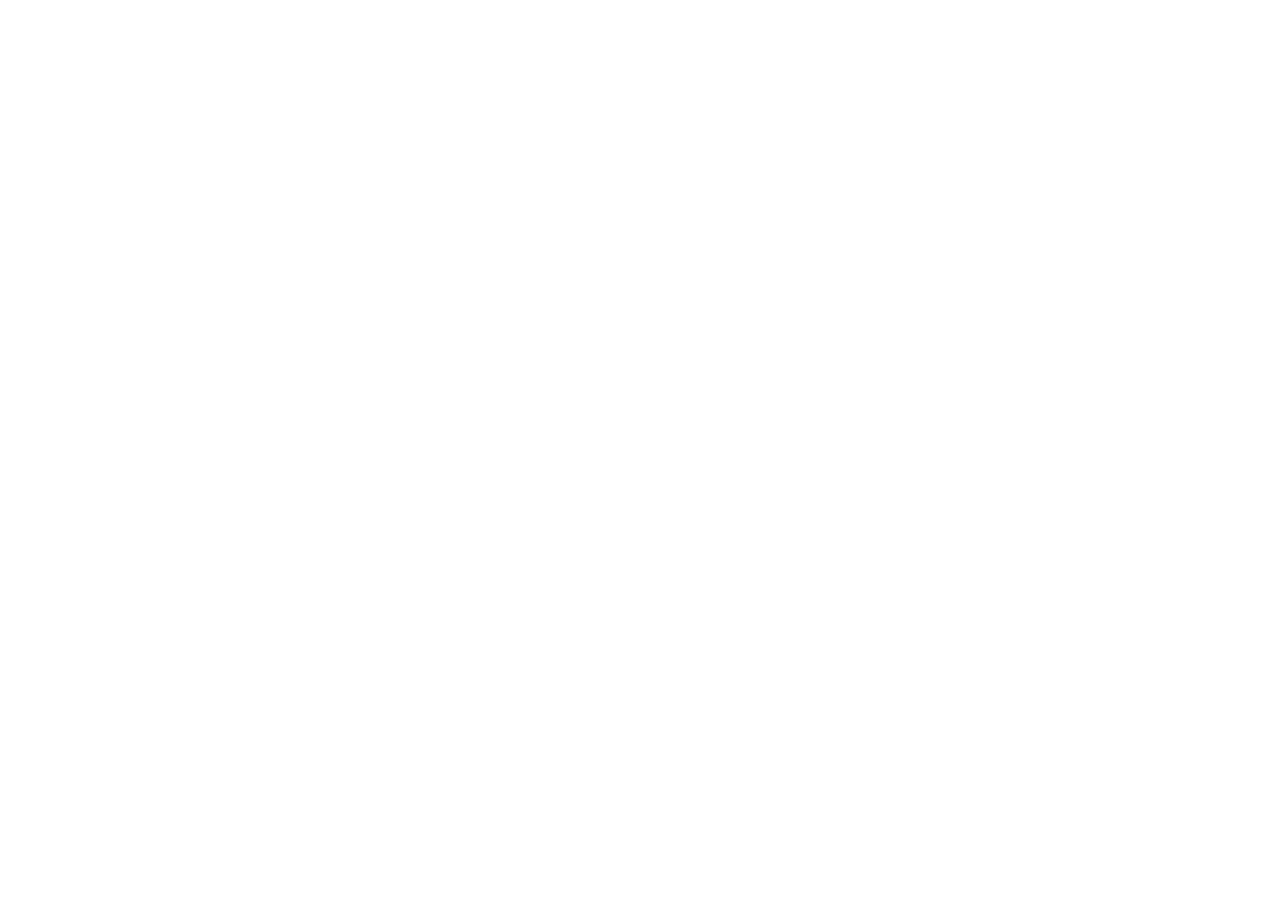
==== pages/contacto.html @ c942adf3 "archivos iniciales del proyecto" ====
<!DOCTYPE html>
<html lang="es">
<head>
    <meta charset="UTF-8">
    <meta http-equiv="X-UA-Compatible" content="IE=edge">
    <meta name="viewport" content="width=device-width, initial-scale=1.0">
    <link rel="stylesheet" href="./css/sytle.css">
    <title>ConceptoTec</title>
</head>
<body>
    
</body>
</html>
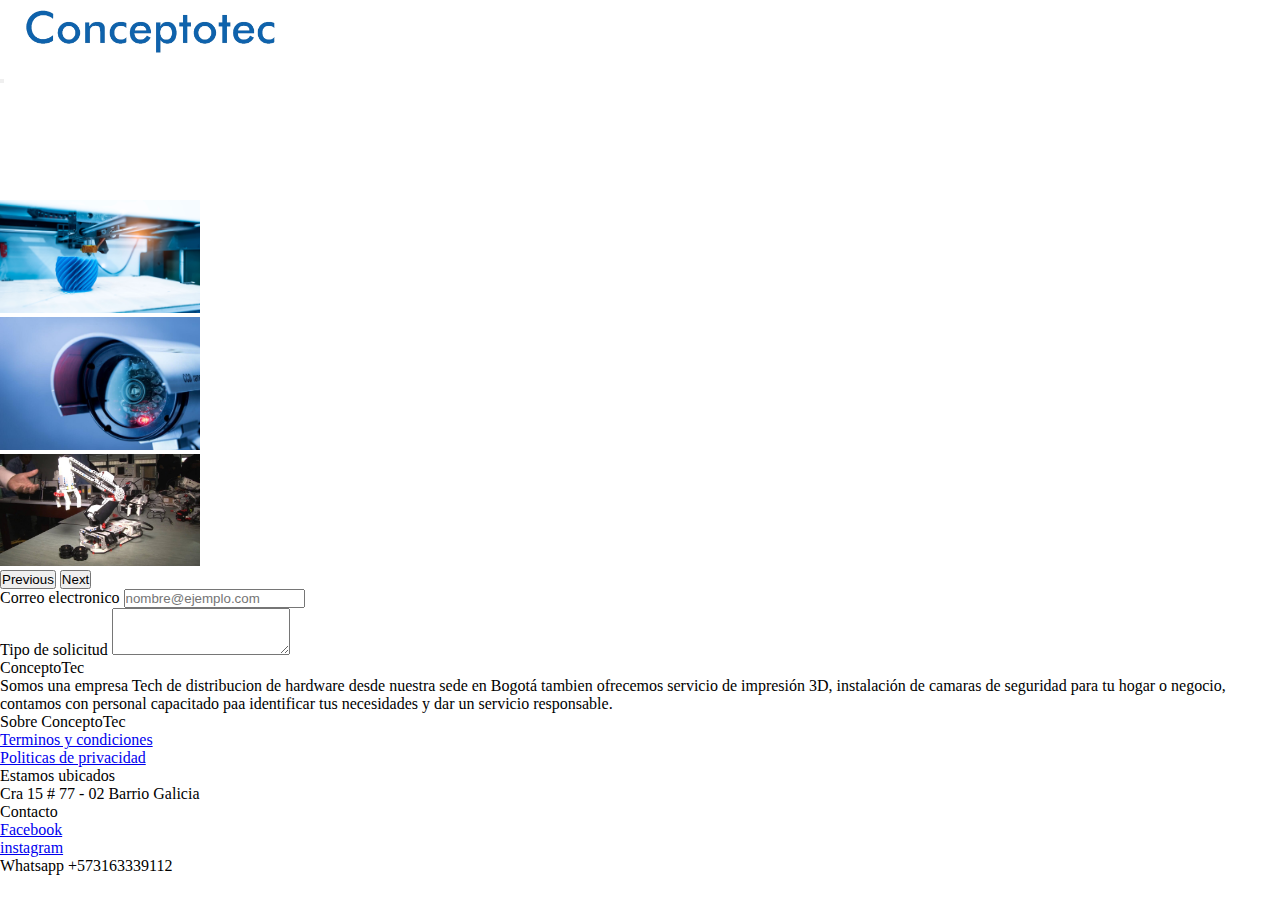
==== commit fe6b853e: "se agrego menu de navegación el carousel, formulario y footer" ====
--- a/pages/contacto.html
+++ b/pages/contacto.html
@@ -4,10 +4,135 @@
     <meta charset="UTF-8">
     <meta http-equiv="X-UA-Compatible" content="IE=edge">
     <meta name="viewport" content="width=device-width, initial-scale=1.0">
-    <link rel="stylesheet" href="./css/sytle.css">
+    <link rel="icon" href="../assets/img/favicon.ico">
+    <link href="https://cdn.jsdelivr.net/npm/bootstrap@5.0.2/dist/css/bootstrap.min.css" rel="stylesheet"
+    integrity="sha384-EVSTQN3/azprG1Anm3QDgpJLIm9Nao0Yz1ztcQTwFspd3yD65VohhpuuCOmLASjC" crossorigin="anonymous">
+    <link rel="stylesheet" href="../css/sytle.css">
     <title>ConceptoTec</title>
 </head>
 <body>
     
+    <div class="container-fluid">
+        <div class="row">
+          <header id="header" class="col col-md-12">
+            <nav class="navbar navbar-expand-lg bg-dark">
+              <img src="../assets/img/logotipo.png" alt="logo de conceptotec">
+              <div class="navberQS container-fluid">
+                <button class="navbar-toggler" type="button" data-bs-toggle="collapse"
+                  data-bs-target="#navbarSupportedContent" aria-controls="navbarSupportedContent" aria-expanded="false"
+                  aria-label="Toggle navigation">
+                  <span class="navbar-toggler-icon"></span>
+                </button>
+                <div class="menu_navegacion col col-xs-12 col-md-12 col-sm-12" id="navbarSupportedContent">
+                  <ul class="navbar-nav me-auto mb-2 mb-lg-0">
+                    <li class="nav-item">
+                      <a class="nav-link active" aria-current="page" href="index.html">Inicio</a>
+                    </li>
+                    <li class="nav-item">
+                      <a class="nav-link" href="../pages/quienes_somos.html">¿Quienes somos?</a>
+                    </li>
+                    <li class="nav-item">
+                      <a class="nav-link" href="../pages/servicios.html">Servicios</a>
+                    </li>
+                    <li class="nav-item">
+                      <a class="nav-link" href="../pages/productos.html">Productos</a>
+                    </li>
+                    <li class="nav-item">
+                      <a class="nav-link" href="../pages/contacto.html">Contacto</a>
+                    </li>
+                  </ul>
+                </div>
+              </div>
+            </nav>
+
+            <div id="carouselExampleControls" class="carousel slide" data-bs-ride="carousel">
+                <div class="carousel-inner">
+                  <div class="carousel-item active">
+                    <img src="../assets/img/impresion_3D.jpg" class="d-block w-100" alt="imagen de impresión 3D">
+                  </div>
+                  <div class="carousel-item">
+                    <img src="../assets/img/camaras-seguridad.jpg" class="d-block w-100" alt="imagen de camaras de seguridad">
+                  </div>
+                  <div class="carousel-item">
+                    <img src="../assets/img/robotica.jpg" class="d-block w-100" alt="proyecto de robotica">
+                  </div>
+                </div>
+                <button class="carousel-control-prev" type="button" data-bs-target="#carouselExampleControls"
+                  data-bs-slide="prev">
+                  <span class="carousel-control-prev-icon" aria-hidden="true"></span>
+                  <span class="visually-hidden">Previous</span>
+                </button>
+                <button class="carousel-control-next" type="button" data-bs-target="#carouselExampleControls"
+                  data-bs-slide="next">
+                  <span class="carousel-control-next-icon" aria-hidden="true"></span>
+                  <span class="visually-hidden">Next</span>
+                </button>
+              </div>
+            </header>
+          </div>
+    
+          <div class="container mt-4 mb-4">
+            <div class="mb-3 bg-secondary col-4 mt-4">
+                <label class="" for="exampleFormControlInput1" class=" form-label">Correo electronico</label>
+                <input type="email" class="form-control id="exampleFormControlInput1" placeholder="nombre@ejemplo.com">
+              </div>
+              <div class="mb-3 bg-secondary col-4">
+                <label for="exampleFormControlTextarea1" class="form-label">Tipo de solicitud</label>
+                <textarea class="form-control" id="exampleFormControlTextarea1" rows="3"></textarea>
+              </div>
+          </div>
+
+    <footer id="footer">
+        <div class="container-fluid">
+
+          <div class="row p-5 pb-2 bg-dark text-white">
+
+            <div class="col-xs-12 col-md-6 col-lg-3">
+              <p class="h3 cont-size-20">ConceptoTec</p>
+              <p>
+                Somos una empresa Tech de distribucion de hardware desde nuestra sede en Bogotá
+                tambien ofrecemos servicio de impresión 3D, instalación de camaras de seguridad para
+                tu hogar o negocio, contamos con personal capacitado paa identificar tus necesidades
+                y dar un servicio responsable.
+
+              </p>
+
+            </div>
+            <div class="col-xs-12 col-md-6 col-lg-3">
+              <p class="h5 mb-3">Sobre ConceptoTec</p>
+              <div class="mb-2">
+                <a class="text-secondary text-decoration-none" href="#">Terminos y condiciones</a>
+              </div>
+              <div class="mb-2">
+                <a class="text-secondary text-decoration-none" href="#">Politicas de privacidad</a>
+              </div>
+            </div>
+            <div class="col-xs-12 col-md-6 col-lg-3">
+              <p class="h5 mb-3">Estamos ubicados</p>
+              <p>Cra 15 # 77 - 02 Barrio Galicia</p>
+            </div>
+            <div class="col-xs-12 col-md-6 col-lg-3">
+              <p class="h5 mb-3">Contacto</p>
+              <div class="mb-2">
+                <a class="text-secondary text-decoration-none" href="#">Facebook</a>
+              </div>
+              <div class="mb-2">
+                <a class="text-secondary text-decoration-none" href="#">instagram</a>
+              </div>
+              <div class="mb-2">
+                <p>Whatsapp +573163339112</p>
+              </div>
+            </div>
+
+          </div>
+      </footer>
+ 
+
+    <script src="https://cdn.jsdelivr.net/npm/@popperjs/core@2.9.2/dist/umd/popper.min.js"
+    integrity="sha384-IQsoLXl5PILFhosVNubq5LC7Qb9DXgDA9i+tQ8Zj3iwWAwPtgFTxbJ8NT4GN1R8p"
+    crossorigin="anonymous"></script>
+  <script src="https://cdn.jsdelivr.net/npm/bootstrap@5.0.2/dist/js/bootstrap.min.js"
+    integrity="sha384-cVKIPhGWiC2Al4u+LWgxfKTRIcfu0JTxR+EQDz/bgldoEyl4H0zUF0QKbrJ0EcQF"
+    crossorigin="anonymous"></script>
 </body>
 </html>--- a/css/sytle.css
+++ b/css/sytle.css
@@ -0,0 +1,132 @@
+*{
+    margin: 0;
+    padding: 0;
+}
+
+body{
+    width: 100vw;
+    height: 100vh;
+}
+
+#menu {
+    height: 50px;
+}
+
+#menu ul {
+    list-style: none;
+}
+
+#menu a {
+    text-decoration: none;
+    color: white;
+    line-height: 50px;
+}
+
+
+.item {
+    width: 300px;
+    height: 300px;
+}
+
+.item img{
+    margin: 15px;
+    width: 300px;
+}
+
+.container-fluid img{
+    width: 200px;
+}
+
+.navbar img {
+    width: 300px;
+}
+
+.nav-link {
+    color: white
+}
+
+.menu_navegacion a{
+    font-size: 20px;
+    color: white;
+}
+ 
+.card {
+    box-shadow: 0px 1px 10px rgba(0, 0, 0, 0.2);
+    cursor: pointer;
+    transition: all 400ms ease;
+}
+
+.cards {
+    justify-content: center;
+    justify-self: center;
+}
+
+.card:hover {
+    box-shadow: 5px 5px 20px rgba(0, 0, 0, 0.4);
+    transform: translateY(-3%);
+}
+
+#productos h2 {
+    text-align: center;
+    font-size: 40px;
+}
+
+.carousel {
+    max-height: 800px;
+    overflow: hidden;
+}
+
+.carousel02 {
+    max-width: 600;
+}
+
+/*Estilos de Quienes_somos*/
+
+.quienes_somos {
+    width: 600px;
+    height: 800px;
+    margin-left: 500px;
+    margin-top: 60px;
+}
+
+.quienes_somos h2 {
+    font-size: 45px;
+}
+
+.quienes_somos p {
+    font-size: 25px;
+}
+
+
+.imagen02 img {
+    width: 700px;
+    height: 100px;
+}
+
+.contanier-fluid img {
+    width: 637px;
+}
+
+
+.card-img-top {
+    width: 100%;  
+}
+
+.text-center img {
+    width: 750px;
+}
+
+.contenido-titulo h1{
+    font-size: 50px;
+    text-align: center;
+}
+
+.contenido-titulo p {
+    font-size: 25px;
+    text-align: center;
+}
+
+.contenido-imagen img {
+    width: 600px;
+    margin-top: 40px;
+}
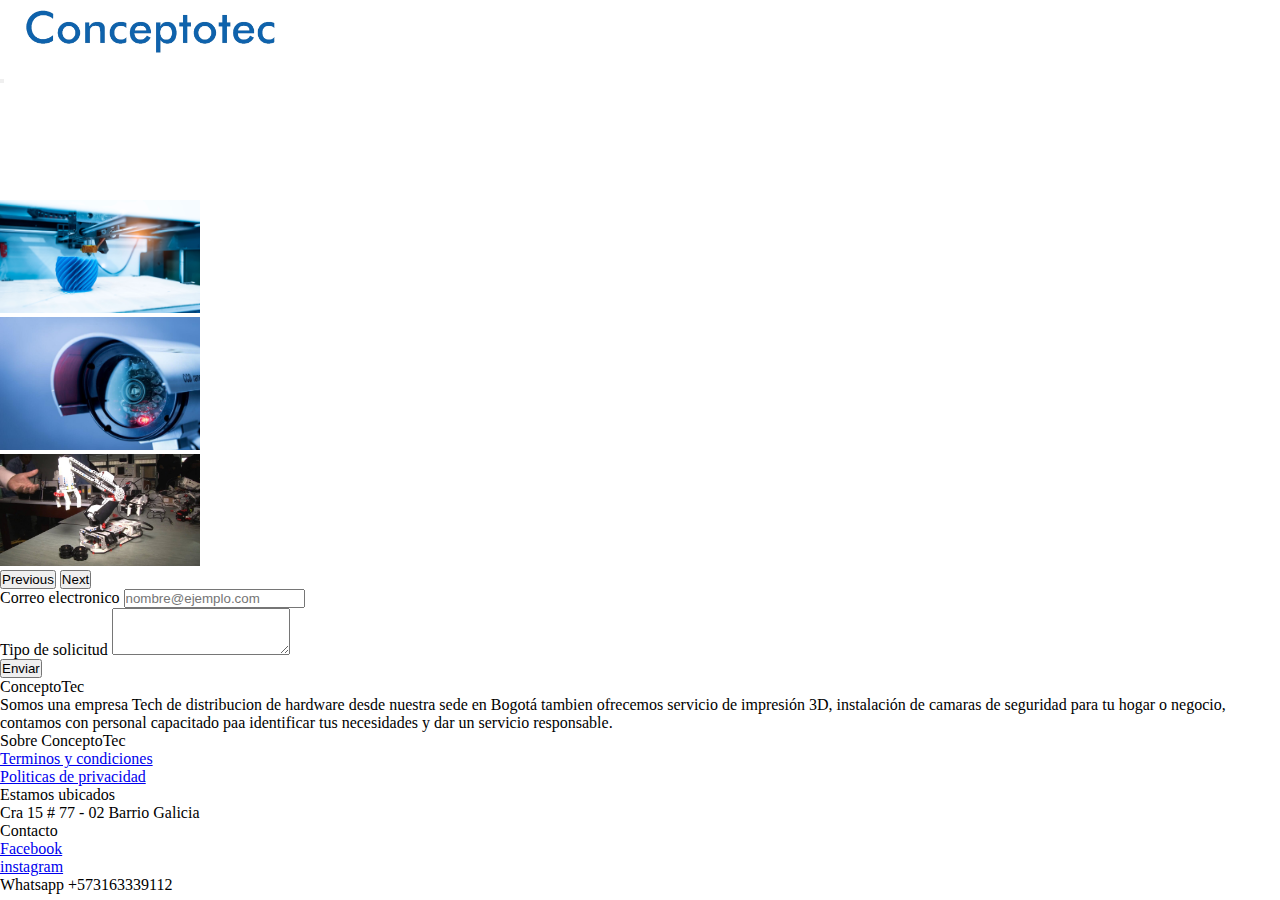
==== commit 89377836: "se agrega un boton enviar al formulario" ====
--- a/pages/contacto.html
+++ b/pages/contacto.html
@@ -72,15 +72,21 @@
           </div>
     
           <div class="container mt-4 mb-4">
-            <div class="mb-3 bg-secondary col-4 mt-4">
+            <div class="mb-3 bg-secondary col col-lg-8 col-md-12 col-sm-8 mt-4">
                 <label class="" for="exampleFormControlInput1" class=" form-label">Correo electronico</label>
                 <input type="email" class="form-control id="exampleFormControlInput1" placeholder="nombre@ejemplo.com">
               </div>
-              <div class="mb-3 bg-secondary col-4">
+              <div class="mb-3 bg-secondary col col col-lg-8 col-md-12 col-sm-8">
                 <label for="exampleFormControlTextarea1" class="form-label">Tipo de solicitud</label>
                 <textarea class="form-control" id="exampleFormControlTextarea1" rows="3"></textarea>
               </div>
+
+              <input class="btn btn-primary ml-4" type="submit" value="Enviar">
           </div>
+
+            
+
+
 
     <footer id="footer">
         <div class="container-fluid">
